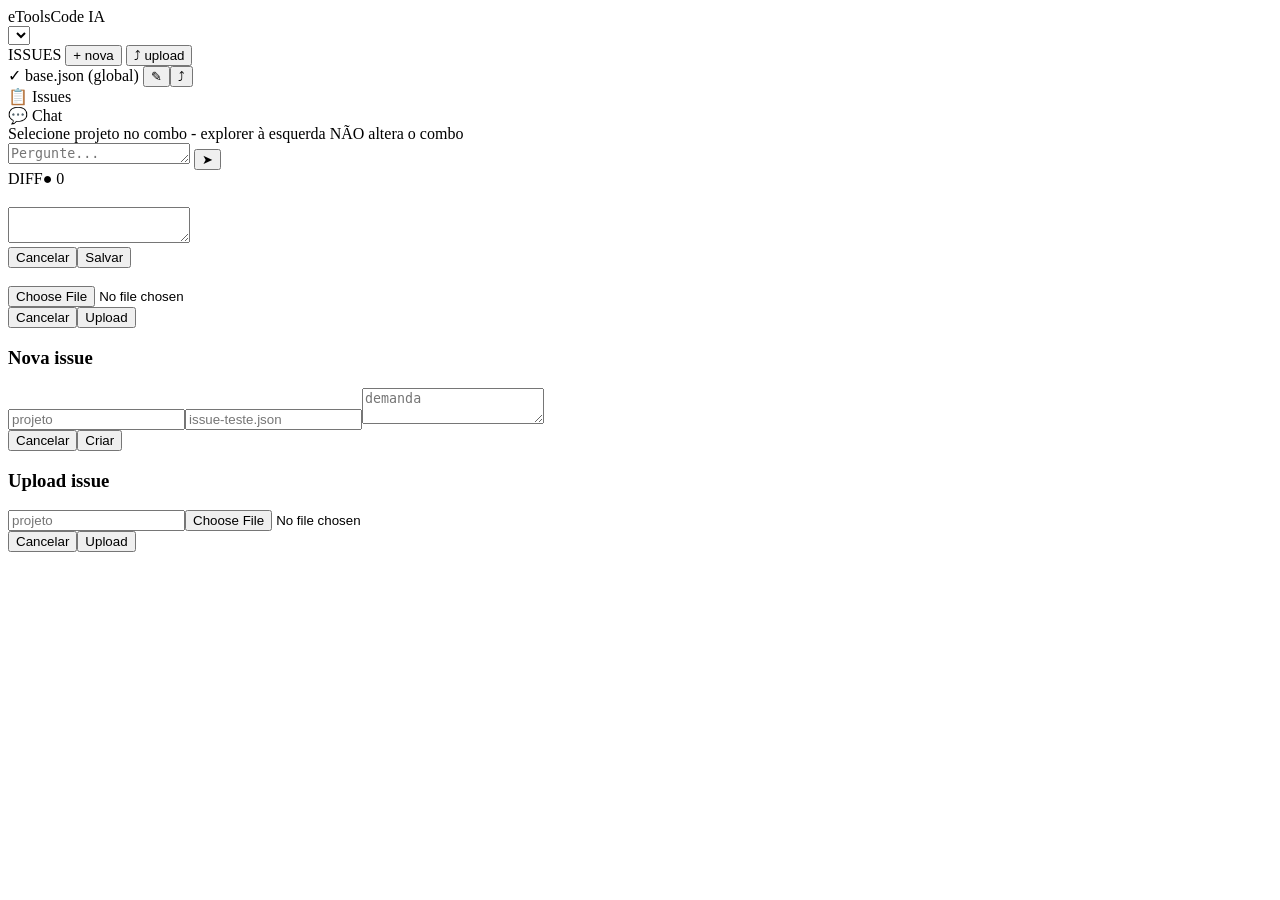
==== cmd/ui/templates/index.html @ e3b846a4 "." ====
<!DOCTYPE html>
<html lang="pt-BR">

<head>
    <meta charset="UTF-8">
    <meta name="viewport" content="width=device-width, initial-scale=1.0">
    <title>eToolsCode IA</title>
    <link rel="stylesheet" href="/static/css/app.css">
</head>

<body>
    <header>
        <div class="brand">eToolsCode IA</div>
        <select id="projectSelector" class="select-project"></select>
    </header>

    <div class="container">
        <aside class="sidebar">
            <div class="sidebar-section">
                <div class="sidebar-title">
                    ISSUES
                    <span class="btn-group">
                        <button class="btn-small green" id="btnNewIssue">+ nova</button>
                        <button class="btn-small" id="btnUploadIssue">⤴ upload</button>
                    </span>
                </div>
                <div id="baseCard" class="card-base">
                    <div class="card-row">
                        <span>✓ base.json (global)</span>
                        <span><button class="icon-btn" data-action="editBase">✎</button><button class="icon-btn"
                                data-action="uploadBase">⤴</button></span>
                    </div>
                </div>
                <div id="projectList"></div>
            </div>
        </aside>

        <main class="main">
            <div class="tabs">
                <div class="tab" id="tab-issues">📋 Issues</div>
                <div class="tab active green" id="tab-chat">💬 Chat</div>
            </div>

            <div class="content-area">
                <section class="chat-panel" id="issuesPanel" style="display:none">
                    <div class="panel-head">
                        <h3>Issues</h3>
                        <div id="currentProjectInfo" class="muted"></div>
                    </div>
                    <div id="issuesList" class="scroll"></div>
                    <div id="runLog" class="run-log"></div>
                </section>

                <section class="chat-panel" id="chatPanel">
                    <div class="chat-messages" id="chatMessages">
                        <div class="empty-state">Selecione projeto no combo - explorer à esquerda NÃO altera o combo
                        </div>
                    </div>
                    <div class="chat-input-area">
                        <textarea id="chatInput" class="chat-input" placeholder="Pergunte..." rows="1"></textarea>
                        <button class="btn-send" id="btnSend">➤</button>
                    </div>
                </section>

                <aside class="diff-panel" id="diffPanel">
                    <div class="diff-head"><span>DIFF</span><span id="diffCount">● 0</span></div>
                    <div id="diffList" class="scroll"></div>
                </aside>
            </div>
        </main>
    </div>

    <!-- modals -->
    <div class="modal" id="editModal">
        <div class="modal-content">
            <h3 id="editTitle"></h3>
            <div id="editPath" class="muted small"></div><textarea id="editContent"></textarea>
            <div id="editAlert" class="alert"></div>
            <div class="modal-actions"><button class="btn ghost" data-close="editModal">Cancelar</button><button
                    class="btn primary" id="btnSaveEdit">Salvar</button></div>
        </div>
    </div>
    <div class="modal" id="uploadReplaceModal">
        <div class="modal-content sm">
            <h3 id="uploadReplaceTitle"></h3>
            <div id="uploadReplacePath" class="muted small"></div><input type="file" id="uploadReplaceFile"
                accept=".json">
            <div id="uploadReplaceAlert" class="alert"></div>
            <div class="modal-actions"><button class="btn ghost"
                    data-close="uploadReplaceModal">Cancelar</button><button class="btn primary"
                    id="btnSubmitUploadReplace">Upload</button></div>
        </div>
    </div>
    <div class="modal" id="createModal">
        <div class="modal-content sm">
            <h3>Nova issue</h3><input id="crProject" placeholder="projeto"><input id="crFilename"
                placeholder="issue-teste.json"><textarea id="crDemanda" placeholder="demanda"></textarea>
            <div id="crAlert" class="alert"></div>
            <div class="modal-actions"><button class="btn ghost" data-close="createModal">Cancelar</button><button
                    class="btn primary" id="btnSubmitCreate">Criar</button></div>
        </div>
    </div>
    <div class="modal" id="uploadModal">
        <div class="modal-content sm">
            <h3>Upload issue</h3><input id="upProject" placeholder="projeto"><input type="file" id="upFile"
                accept=".json">
            <div id="upAlert" class="alert"></div>
            <div class="modal-actions"><button class="btn ghost" data-close="uploadModal">Cancelar</button><button
                    class="btn primary" id="btnSubmitUpload">Upload</button></div>
        </div>
    </div>

    <script type="module" src="/static/js/app.js"></script>
</body>

</html>
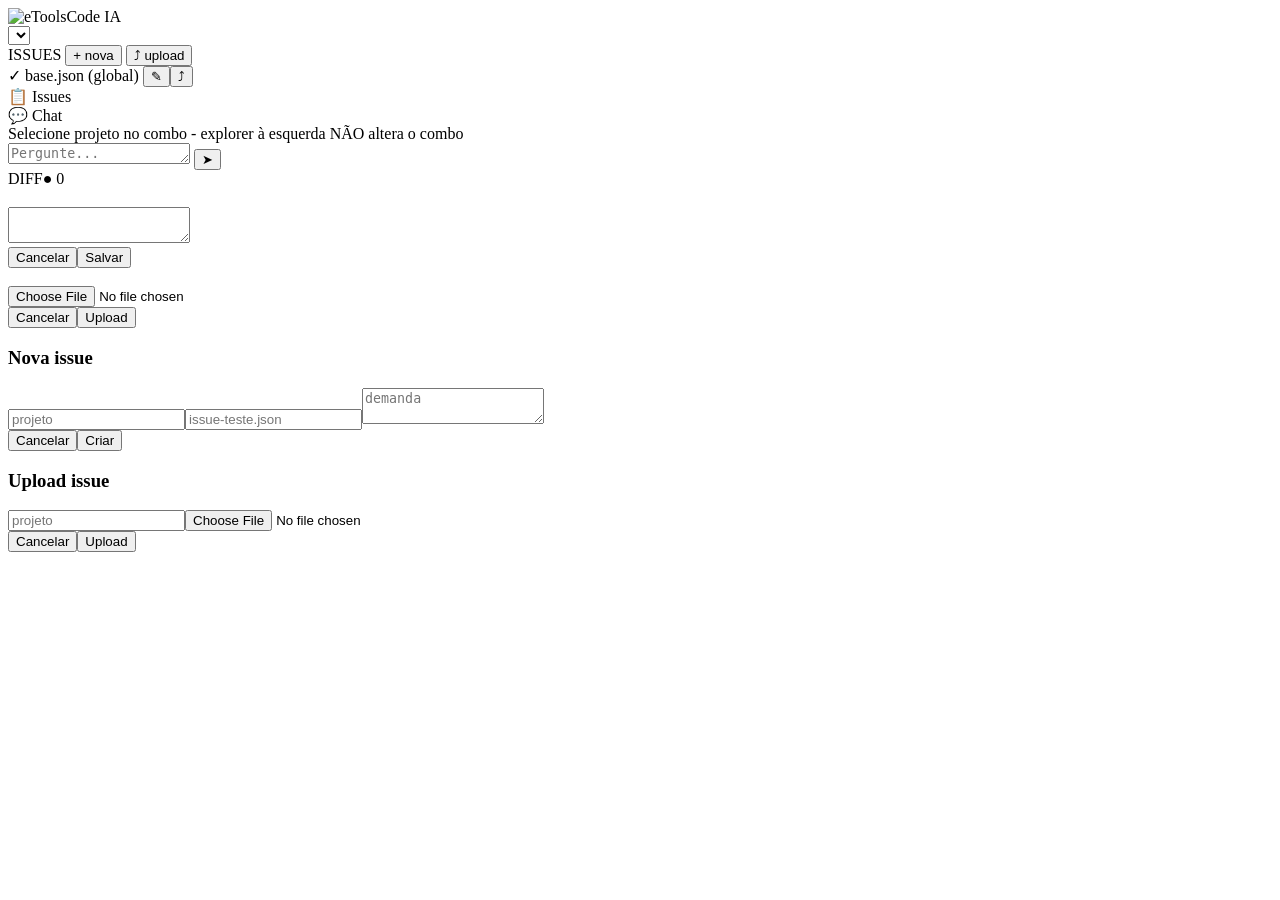
==== commit ac1d6ccc: "Evolução em interafce com chat e issue, adicionado LLM Gemini" ====
--- a/cmd/ui/templates/index.html
+++ b/cmd/ui/templates/index.html
@@ -5,12 +5,15 @@
     <meta charset="UTF-8">
     <meta name="viewport" content="width=device-width, initial-scale=1.0">
     <title>eToolsCode IA</title>
+    <link rel="icon" type="image/x-icon" href="/favicon.ico">
     <link rel="stylesheet" href="/static/css/app.css">
 </head>
 
 <body>
     <header>
-        <div class="brand">eToolsCode IA</div>
+        <div class="brand">
+            <img src="/static/logo.png" alt="eToolsCode IA" class="brand-logo">
+        </div>
         <select id="projectSelector" class="select-project"></select>
     </header>
 
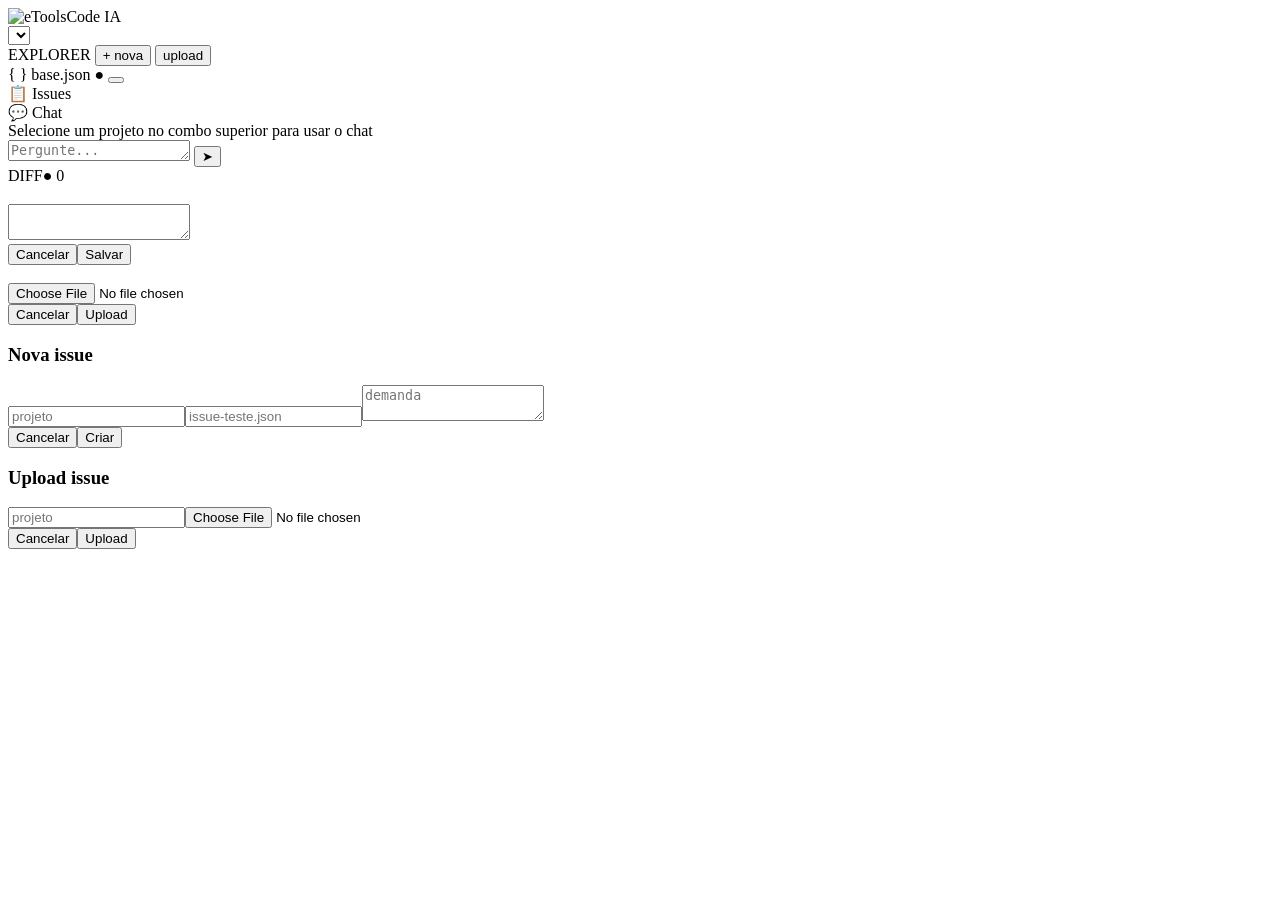
==== commit b260fe34: "Evolução" ====
--- a/cmd/ui/templates/index.html
+++ b/cmd/ui/templates/index.html
@@ -21,17 +21,22 @@
         <aside class="sidebar">
             <div class="sidebar-section">
                 <div class="sidebar-title">
-                    ISSUES
+                    EXPLORER
                     <span class="btn-group">
                         <button class="btn-small green" id="btnNewIssue">+ nova</button>
-                        <button class="btn-small" id="btnUploadIssue">⤴ upload</button>
+                        <button class="btn-small" id="btnUploadIssue">upload</button>
                     </span>
                 </div>
                 <div id="baseCard" class="card-base">
-                    <div class="card-row">
-                        <span>✓ base.json (global)</span>
-                        <span><button class="icon-btn" data-action="editBase">✎</button><button class="icon-btn"
-                                data-action="uploadBase">⤴</button></span>
+                    <div class="file-item base-file">
+                        <span class="file-label">
+                            <span class="file-icon json-icon" aria-hidden="true">{ }</span>
+                            <span class="file-name">base.json</span>
+                            <span class="file-check" title="global">●</span>
+                        </span>
+                        <button type="button" class="kebab-btn" title="Ações" aria-label="Ações">
+                            <span></span><span></span><span></span>
+                        </button>
                     </div>
                 </div>
                 <div id="projectList"></div>
@@ -47,17 +52,22 @@
             <div class="content-area">
                 <section class="chat-panel" id="issuesPanel" style="display:none">
                     <div class="panel-head">
-                        <h3>Issues</h3>
-                        <div id="currentProjectInfo" class="muted"></div>
+                        <div style="display:flex;align-items:center;gap:10px;">
+                            <h3>Issues</h3>
+                            <span id="selectedIssueName" class="muted small" style="display:none"></span>
+                        </div>
+                        <div style="display:flex;align-items:center;gap:12px;">
+                            <div id="currentProjectInfo" class="muted small"></div>
+                            <button id="btnRunSelected" class="btn primary" style="display:none">▶ Executar</button>
+                        </div>
                     </div>
-                    <div id="issuesList" class="scroll"></div>
+                    <div id="issuesList" class="scroll" style="display:none"></div>
                     <div id="runLog" class="run-log"></div>
                 </section>
 
                 <section class="chat-panel" id="chatPanel">
                     <div class="chat-messages" id="chatMessages">
-                        <div class="empty-state">Selecione projeto no combo - explorer à esquerda NÃO altera o combo
-                        </div>
+                        <div class="empty-state">Selecione um projeto no combo superior para usar o chat</div>
                     </div>
                     <div class="chat-input-area">
                         <textarea id="chatInput" class="chat-input" placeholder="Pergunte..." rows="1"></textarea>
@@ -113,7 +123,8 @@
         </div>
     </div>
 
+    <div id="itemMenu" class="item-menu" hidden></div>
     <script type="module" src="/static/js/app.js"></script>
 </body>
 
-</html>+</html>
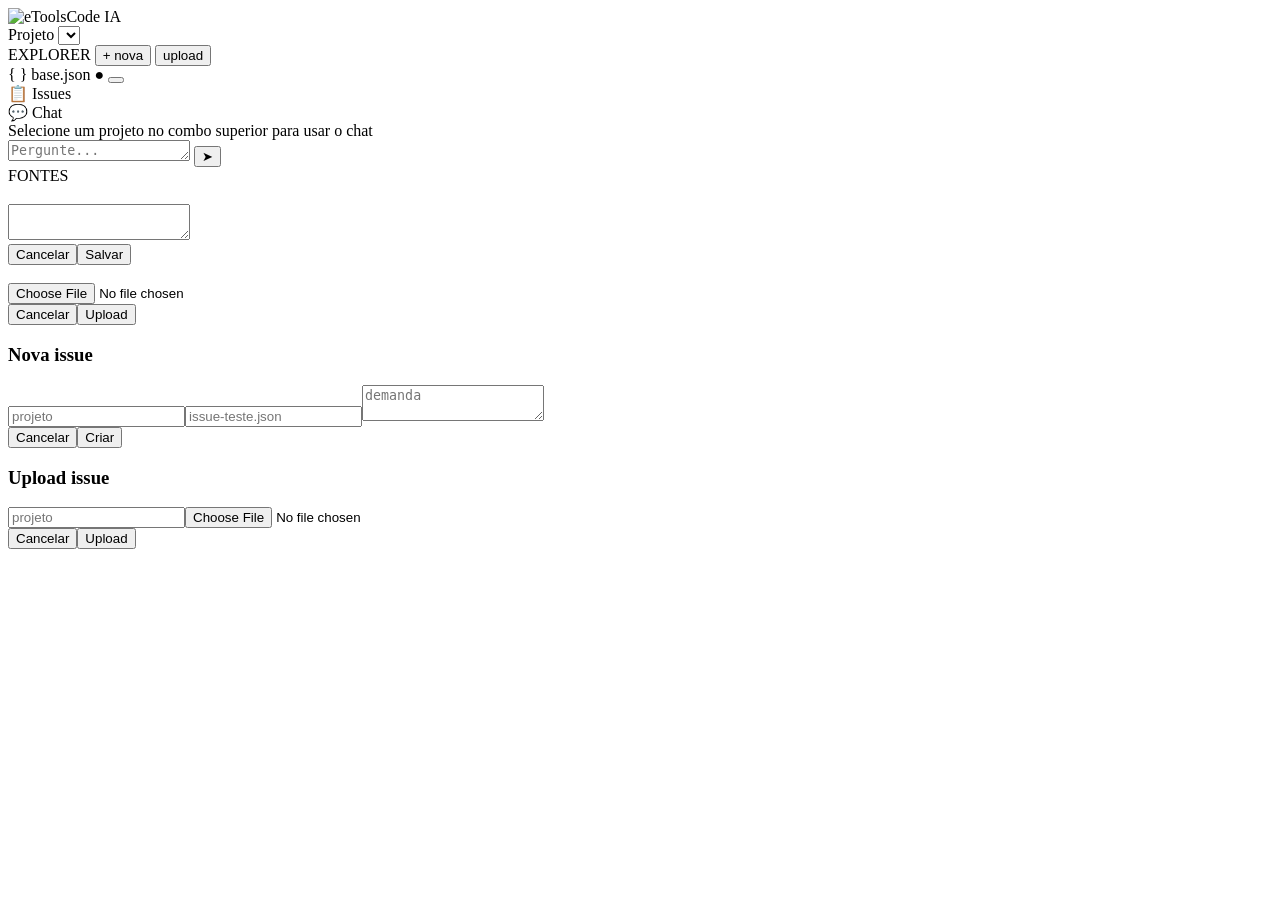
==== commit 639571b9: "feat(ui): chat multiplo, explorer de fontes, logs e layout dsac" ====
--- a/cmd/ui/templates/index.html
+++ b/cmd/ui/templates/index.html
@@ -14,12 +14,15 @@
         <div class="brand">
             <img src="/static/logo.png" alt="eToolsCode IA" class="brand-logo">
         </div>
-        <select id="projectSelector" class="select-project"></select>
+        <div class="project-picker">
+            <label for="projectSelector">Projeto</label>
+            <select id="projectSelector" class="select-project"></select>
+        </div>
     </header>
 
     <div class="container">
         <aside class="sidebar">
-            <div class="sidebar-section">
+            <div class="sidebar-section" id="explorerPane">
                 <div class="sidebar-title">
                     EXPLORER
                     <span class="btn-group">
@@ -40,6 +43,15 @@
                     </div>
                 </div>
                 <div id="projectList"></div>
+            </div>
+            <div class="sidebar-section" id="chatsPane" style="display:none">
+                <div class="chats-toolbar">
+                    <div class="sidebar-title">CHATS</div>
+                    <button class="btn-small green btn-new-chat" id="btnNewChat">+ novo</button>
+                </div>
+                <div class="chats-panel">
+                    <div id="chatList" class="chat-list"></div>
+                </div>
             </div>
         </aside>
 
@@ -75,9 +87,9 @@
                     </div>
                 </section>
 
-                <aside class="diff-panel" id="diffPanel">
-                    <div class="diff-head"><span>DIFF</span><span id="diffCount">● 0</span></div>
-                    <div id="diffList" class="scroll"></div>
+                <aside class="files-panel" id="filesPanel">
+                    <div class="files-head">FONTES</div>
+                    <div id="filesList" class="files-body"></div>
                 </aside>
             </div>
         </main>
@@ -85,7 +97,7 @@
 
     <!-- modals -->
     <div class="modal" id="editModal">
-        <div class="modal-content">
+        <div class="modal-content edit-wide">
             <h3 id="editTitle"></h3>
             <div id="editPath" class="muted small"></div><textarea id="editContent"></textarea>
             <div id="editAlert" class="alert"></div>
